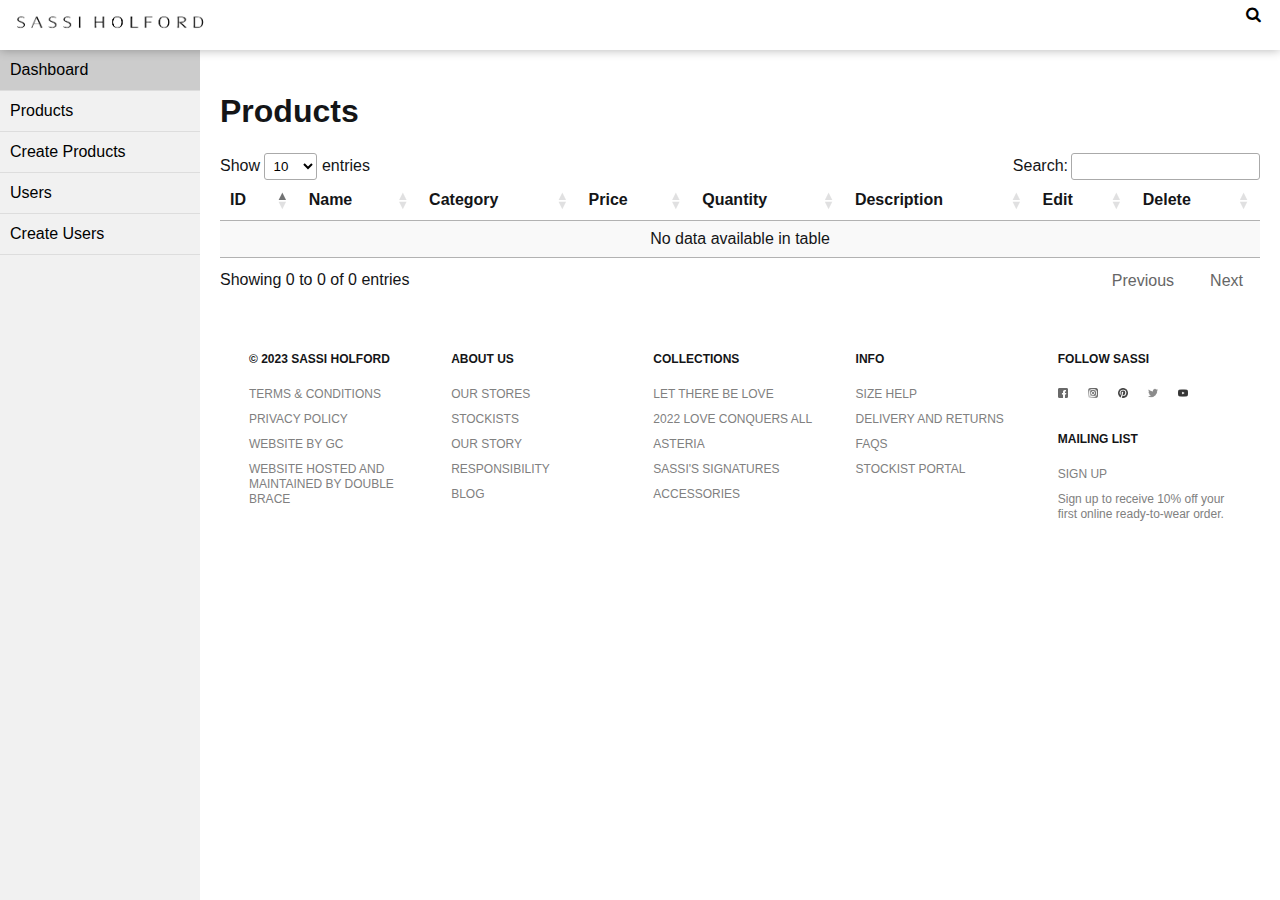
==== admin_products.html @ 5c67cd9a "First release" ====
<!DOCTYPE html>
<html lang="en">

<head>
    <meta charset="UTF-8">
    <meta http-equiv="X-UA-Compatible" content="IE=edge">
    <meta name="viewport" content="width=device-width, initial-scale=1.0">
    <title>Admin Dashboard</title>
    <link rel="shortcut icon" href="./img/fav-icon.png" type="image/x-icon">
    <link rel="stylesheet" href="style.css">
    <link rel="stylesheet" href="admin.css">
    <link href="font-awesome.css" rel="stylesheet">
    <link rel="stylesheet" href="https://cdnjs.cloudflare.com/ajax/libs/font-awesome/4.7.0/css/font-awesome.min.css">
    <link href='http://fonts.googleapis.com/css?family=Open+Sans' rel='stylesheet' type='text/css'>
    <link href="./js/datatables.min.css" rel="stylesheet" />
</head>

<body>
    <div class="navbar2" id="navbarScroll">
        <header style=" box-shadow: 0 0 10px rgba(0, 0, 0, 0.3);">
            <div class="logo"><a href="index.html"><img src="./img/logo2.png" alt=""></a></div>
            <div class="inner-right">
                <ul>
                    <li>
                        <a class="first-child" href="account.html">My Account</a>
                    </li>
                    <li>
                        <a href=""><i class="fa fa-search"></i></a>
                    </li>
                    <li>
                        <a href="cart.html"><i class="fa fa-shopping-bag"></i></a>
                    </li>
                    <li>
                        <a href="#" onclick="logout()">Log Out</a>
                    </li>
                </ul>
            </div>
        </header>
    </div>
    <div class="sidebar">
        <ul>
            <li class="active"><a href="dashboard.html">Dashboard</a></li>
            <li><a href="admin_products.html">Products</a></li>
            <li><a href="create_products.html">Create Products</a></li>
            <li><a href="users.html">Users</a></li>
            <li><a href="create_users.html">Create Users</a></li>
        </ul>
    </div>
    <div class="content">
        <table id="pdtTable" class="display">
            <h1>Products</h1>
            <thead>
                <tr>
                    <th>ID</th>
                    <th>Name</th>
                    <th>Category</th>
                    <th>Price</th>
                    <th>Quantity</th>
                    <th>Description</th>
                    <th>Edit</th>
                    <th>Delete</th>
                </tr>
            </thead>
            <tbody>
            </tbody>
        </table>

        <p id="loading"></p>
        <div id="product-item-container" class="products">
        </div>
        <footer>
            <div class="copyright col-2">
                <h6>© 2023 SASSI HOLFORD</h6>
                <a href="">TERMS & CONDITIONS</a>
                <a href="">PRIVACY POLICY</a>
                <a href="">WEBSITE BY GC</a>
                <a href="">WEBSITE HOSTED AND MAINTAINED BY DOUBLE BRACE</a>
            </div>
            <div class="aboutUs col-2">
                <h6>ABOUT US</h6>
                <a href="">OUR STORES</a>
                <a href="">STOCKISTS</a>
                <a href="">OUR STORY</a>
                <a href="">RESPONSIBILITY</a>
                <a href="">BLOG</a>
            </div>
            <div class="collections col-2">
                <h6>COLLECTIONS</h6>
                <a href="">LET THERE BE LOVE</a>
                <a href="">2022 LOVE CONQUERS ALL</a>
                <a href="">ASTERIA</a>
                <a href="">SASSI'S SIGNATURES</a>
                <a href="">ACCESSORIES</a>
            </div>
            <div class="info col-2">
                <h6>INFO</h6>
                <a href="">SIZE HELP</a>
                <a href="">DELIVERY AND RETURNS</a>
                <a href="">FAQS</a>
                <a href="">STOCKIST PORTAL</a>
            </div>
            <div class="followUs col-2">
                <h6>FOLLOW SASSI</h6>
                <div class="social">
                    <a href=""><img src="./img/facebook.png" alt=""></a><a href=""><img src="./img/instagram.png"
                            alt=""></a><a href=""><img src="./img/pinterest.png" alt=""></a><a href=""><img
                            src="./img/twitter.png" alt=""></a><a href=""><img src="./img/youtube.png" alt=""></a>
                </div>
                <h6>MAILING LIST</h6>
                <a href="">SIGN UP</a>
                <a href="">Sign up to receive 10% off your first online ready-to-wear order.</a>
            </div>
        </footer>
        <div class="footer2">
            <h4>JOIN OUR MAILING LIST</h4>
            <p style="font-size: 13px;">Sign up for the latest news and receive 10% off your first online <br>
                ready-to-wear
                order.</p>
            <a href="account.html">Sign Up</a>
            <h6>© 2023 Sassi Holford</h6>
            <p style="color: #9d9fa3;;">TERMS & CONDITIONS <br>PRIVACY POLICY</p>
            <div class="social-link">
                <a href=""><img src="./img/facebook.png" alt=""></a><a href=""><img src="./img/instagram.png"
                        alt=""></a><a href=""><img src="./img/pinterest.png" alt=""></a><a href=""><img
                        src="./img/twitter.png" alt=""></a><a href=""><img src="./img/youtube.png" alt=""></a>
            </div>
        </div>
    </div>


    <script src="./js/jquery-3.6.4.min.js"></script>
    <script src="./js/datatables.min.js"></script>
    <script src="./js/script.js"></script>
</body>

</html>
---- style.css ----
body {
    margin: 0;
    padding: 0;
    box-sizing: border-box;
    font-family: runda, sans-serif;
    color: #141517;
    line-height: 1.25;
}

* {
    list-style: none;
    text-decoration: none;
}

.col-1 {
    width: 8.33%;
}

.col-2 {
    width: 16.66%;
}

.col-3 {
    width: 25%;
}

.col-4 {
    width: 33.33%;
}

.col-5 {
    width: 41.66%;
}

.col-6 {
    width: 50%;
}

.col-7 {
    width: 58.33%;
}

.col-8 {
    width: 66.64%;
}

.col-9 {
    width: 75%;
}

.col-10 {
    width: 83.3%;
}

.col-11 {
    width: 91.63;
}

.col-12 {
    width: 99.96%;
}

/* #navbar {
    position: fixed;
    top: 0;
    width: 100%;
    display: block;
    transition: top 0.3s;
    margin-bottom: 50px;
} */

.mobile,
.footer2 {
    display: none;
}

.navbar2 {
    position: fixed;
    top: 0;
    width: 100%;
    transition: top 0.3s;
    background-color: #fff;
    z-index: 1;
}

header {
    height: 50px;
    display: flex;
    align-items: center;
    justify-content: space-between;
    padding: 0 20px;
}

.logo {
    margin-right: 50px;
}

.logo img {
    width: 200px;
}

.hamburger {
    display: none;
}

.nav-bar ul,
.inner-right ul {
    display: flex;
}

.nav-bar ul {
    gap: 20px;
}

.nav-bar ul li a,
.inner-right ul li a {
    display: block;
    color: black;
    font-size: 16px;
    padding: 10px;
    transition: 0.2s;
}

.nav-bar ul .last-link {
    display: none;
}

.nav-bar ul li a:hover,
.inner-right ul li a:hover {
    color: rgb(46, 43, 43);
}

.inner-right {
    margin-left: 120px;
}

.mobilevid {
    display: none;
}

main {
    margin-top: 50px;
}

.bg-section {
    width: 100%;
    height: 800px;
    background-image: url(./img/bg.jpg);
    background-repeat: no-repeat;
    background-position: center;
    background-size: cover;
    display: flex;
    align-items: flex-end;
    justify-content: space-around;
}

.pdt-bg-section {
    width: 100%;
    height: 400px;
    background-image: url(./img/shop-bg.jpg);
    background-repeat: no-repeat;
    background-position: center;
    background-size: cover;
    display: flex;
    justify-content: space-between;
    align-items: flex-end;
}

div.scrollmenu {
    padding: 0 50px;
    width: 90%;
    overflow: auto;
    white-space: nowrap;
    margin-left: 25px;
}

div.scrollmenu a {
    display: inline-block;
    text-align: center;
    padding: 14px;
    text-decoration: none;
    font-size: 20px;
    margin: 0;
    font-weight: 500;
    text-transform: uppercase;
    color: #141517;
}

div.scrollmenu a:hover {
    color: #fff;
}

.undertext {
    display: none;
}

.space::before {
    content: "\00a0\00a0";

}

.inner-text-left {
    padding-bottom: 100px;
}

.inner-text-right {
    padding-bottom: 20%;
}

.inner-text-right p {
    margin-bottom: 50px;
}

.inner-text-right a {
    cursor: pointer;
    text-decoration: none;
    padding: 1.33333333rem 2.08333333rem;
    color: #fff;
    background-color: #141517;
    font-size: .83333333rem;
    font-weight: 700;
    text-transform: uppercase;
    text-align: center;
    transition: background-color 1s, color 1s;
}

.sub-section {
    display: flex;
    align-items: center;
    padding: 50px 30px;
    gap: 20PX;
}

.sub-section-text {
    font-weight: 600;
}

.container {
    position: relative;
}

.image {
    width: 100%;
    height: auto;
}

.overlay {
    position: absolute;
    top: 0;
    left: 0;
    right: 0;
    background-color: #cccdcf;
    overflow: hidden;
    width: 100%;
    height: 90%;
    transform: scale(0);
    transition: 1s ease;
}

.container:hover .overlay {
    transform: scale(1);
}

.text a {
    color: #141517;
    font-size: 20px;
    position: absolute;
    top: 50%;
    left: 50%;
    transform: translate(-50%, -50%);
    text-align: center;
    text-decoration: none;
    font-weight: 600;
}

.centered {
    display: none;
}

.first-link {
    padding-left: 40px;
}

.third-link {
    padding-left: 82px;
}

.sign {
    height: 200px;
    background-image: url(./img/sassi-badge.png);
    background-repeat: no-repeat;
    background-position: right bottom;
    background-size: contain;
    display: flex;
    flex-direction: column;
    align-items: center;
    justify-content: center;
    text-align: center;
    margin: 10rem 0px;
}

.pdt-intro {
    height: 200px;
    background-image: url(./img/sassi-badge.png);
    background-repeat: no-repeat;
    background-position: center;
    background-size: contain;
    display: flex;
    flex-direction: column;
    align-items: center;
    justify-content: center;
    text-align: center;
    margin: 7rem 0px;
}

.sign img {
    width: 10%;
}

.sign p {
    font-weight: 800;
}

.pdt-intro p {
    font-size: 1.2rem;
    line-height: 1.5;
    font-weight: 300;
}

.product-section {
    padding: 0px 50px;
    margin: 13rem 2rem 10rem 2rem;
}

.product-section h2 {
    line-height: 1.25;
    margin-bottom: 3.33333333rem;
    font-weight: 600;
    text-transform: uppercase;
    color: #141517;
}

.product-images {
    display: flex;
    gap: 20px;
    margin-top: 50px;
}

.product-name {
    font-weight: 700;
    color: #141517;
}

.product-price {
    color: #b4b7bb;
    font-weight: 400;
}

.product-images img {
    width: 100%;
}

.image-container {
    display: inline-block;
    overflow: hidden;
    position: relative;
}

.image-container img {
    transition: transform 0.5s;
}

.image-container:hover img {
    transform: scale(1.15);
}

.store-section {
    display: flex;
    justify-content: space-around;
    padding: 0px 50px;
    align-items: flex-start;
    gap: 100px;
    margin: 5rem;
}

.left-store img,
.right-store img {
    width: 100%;
}

.left-store p,
.right-store p {
    color: #141517;
    line-height: 1.8;
    margin-bottom: 1rem;
    font-weight: 300;
    max-width: 100%;
}

.left-store a,
.right-store a {
    color: #9d9fa3;
    text-transform: uppercase;
    font-size: .91666667rem;
    transition: color .2s cubic-bezier(.455, .03, .515, .955);
    text-decoration: none;
    cursor: pointer;
}

.left-store button,
.right-store button {
    padding: 1.33333333rem 2.08333333rem;
    color: #141517;
    background-color: #fff;
    font-family: runda, sans-serif;
    font-size: .83333333rem;
    font-weight: 700;
    letter-spacing: .05rem;
    line-height: 1.2;
    text-transform: uppercase;
    border: 2px solid #141517;
    cursor: pointer;
    text-align: center;
    transition: background-color 1s, color 1s;
}

.left-store button:hover,
.right-store button:hover {
    color: white;
    background-color: black;
}

.inner-text-right a:hover {
    color: #141517;
    background-color: #fff;
    border: 2px solid #141517;
}



.about-section {
    margin: 8rem 5rem 0px 5rem;
    padding: 0px 50px;
}

.totalAmount {
    padding: 50px;
}

blockquote {
    font-size: 5.33333333rem;
    line-height: 1;
    font-weight: 700;
}

em {
    font-style: normal;
    color: transparent;
    -webkit-text-stroke: 1px #141517;

}

.inner-about-text {
    display: flex;
    align-items: flex-start;
    justify-content: space-evenly;
    gap: 100px;
}

.about-section p a {
    text-decoration: none;
    font-weight: 750;
    color: black;
}

.about-section p {
    color: #141517;
    line-height: 1.8;
    margin-bottom: 1rem;
    font-weight: 300;
    max-width: 100%;
}

.instagram {
    padding: 0px 50px;
    margin: 15rem 2rem 10rem 2rem;

}

.instagram2 {
    display: none;
}

.instagram h1 {
    font-size: 3.66666667rem;
    line-height: 1.25;
    margin-bottom: 3.33333333rem;
    font-weight: 600;
    text-transform: uppercase;
    color: #141517;
}

.ig-images {
    display: flex;
    gap: 20px;
    margin-top: 50px;
}

.ig-images img {
    width: 100%;
}

.zoomable-image {
    position: relative;
    overflow: hidden;
}

.zoomable-image img {
    transition: transform 0.8s;
}

.zoomable-image:hover img {
    transform: scale(1.2);
}

.products {
    display: flex;
    align-items: flex-start;
    justify-content: space-around;
    flex-wrap: wrap;
    gap: 20px;
}

.products a img {
    width: 100%;
}

.cart-item {
    display: inline-block;
    width: 20%;
    text-align: left;
    margin: 20px;
    background-color: #fff;
    border-radius: 10px;
    box-shadow: 0 0 10px rgba(0, 0, 0, 0.3);
    padding: 50px;
}

.cart-item img {
    margin-bottom: 30px;
}

.form-heading {
    padding: 20px 0px 20px 150px;
}

.form-section {
    display: flex;
    justify-content: space-evenly
}

.login,
.register {
    background-color: #fff;
    padding: 50px;
}

label {
    margin: 0;
    padding: 0;
    border: 0;
    outline: 0;
    font-size: 100%;
    font: inherit;
    vertical-align: baseline;
}

input[type=email],
input[type=password],
input[type=tel],
input[type=text] {
    width: 100%;
    padding: 10px;
    margin: 20px 0;
    box-sizing: border-box;
    border: none;
    border-bottom: 2px solid black;
    -webkit-transition: 0.5s;
    transition: 0.5s;
    outline: none;
}

input[type=email]:focus,
input[type=password]:focus,
input[type=tel]:focus,
input[type=text]:focus {
    border: none;
    border-bottom: 5px solid black
}

input[type="button"] {
    padding: 20px;
    background-color: #141517;
    border: none;
    color: #fff;
    font-size: 16px;
    cursor: pointer;
    margin-top: 50px;
}

input[type="button"]:hover {
    background-color: #34495E;
}

.register form p,
.login form p {
    margin: 0px;
    padding: 0px;
}

footer {
    display: flex;
    justify-content: space-evenly;
    align-items: flex-start;
}

footer h6 {
    font-size: 12px;
    font-weight: 800;
    margin: 20px 0px;
}

.copyright,
.info,
.aboutUs,
.collections,
.followUs {
    display: flex;
    flex-direction: column;
}

footer a {
    font-size: 12px;
    text-decoration: none;
    color: grey;
    margin-bottom: 10px;
}

footer a:hover {
    color: black;
}

.social {
    display: flex;
    gap: 20px;
    align-items: center;
    margin: 0;
}

.social img {
    width: 10px;
    -webkit-filter: grayscale(100%);
    filter: grayscale(100%);
}

.product-section2 {
    display: none;
}

.singlepdt {
    display: flex;
    align-items: center;
    justify-content: center;
}

.single-pdt-content {
    width: 90%;
    display: flex;
    justify-content: space-evenly;
    align-items: flex-start;
}

.left-content {
    width: 32%;
}

.right-content {
    width: 40%;
}

.right-content img {
    width: 100%;
}

.left-content h1 {
    font-size: 3.66666667rem;
}

.left-content .price {
    display: inline-block;
    font-size: 1.33333333rem;
    text-transform: uppercase;
    color: #9d9fa3;
    margin: 0;
    font-weight: 300;
}

.left-content .desc {
    color: #141517;
    font-weight: 400;
}

.left-content .size {
    display: inline-block;
    font-size: 1.33333333rem;
    text-transform: uppercase;
    color: #34495E;
    margin: 10px 0 20px 0;
    font-weight: 300;
}

.cart-button {
    padding: 1.33333333rem 2.08333333rem;
    color: #fff;
    background-color: #141517;
    font-family: runda, sans-serif;
    font-size: .83333333rem;
    font-weight: 700;
    letter-spacing: .05rem;
    line-height: 1.2;
    text-transform: uppercase;
    border: 2px solid #fff;
    cursor: pointer;
    text-align: center;
    transition: background-color 1s, color 1s;
}

.cart-button:hover {
    color: #141517;
    background-color: #fff;
    border: #141517 2px solid;
}

.cart-button {
    margin-bottom: 20px;
}

.left-content a {
    color: #9d9fa3;
    text-decoration: none;
}

.pinterest-button {
    display: inline-flex;
    padding: 1.33333333rem 2.08333333rem;
    margin: 25px 0 1.66666667rem;
    background-color: #fff;
    color: #141517;
    font-family: runda, sans-serif;
    font-size: .83333333rem;
    font-weight: 700;
    letter-spacing: .05rem;
    line-height: 1.2;
    text-transform: uppercase;
    border: 2px solid #141517;
    cursor: pointer;
    transition-property: color, opacity, background-color, border-color;
    transition-duration: .4s;
    transition-timing-function: cubic-bezier(.455, .03, .515, .955);
    text-align: center;
}

.pinterest-button:hover {
    background-color: #141517;
    color: #fff;
}

.pinterest-button img {
    width: 30px;
    margin-right: 20px;
}

.pinterest-button span {
    margin-top: 8px;
}

.more-collection {
    padding: 50px;
    margin-left: 100px;
}

.inner-mob-links {
    display: none;
}

@media only screen and (max-width: 1320px) {

    header {
        padding: 0 10px;
    }


    .inner-right ul li .first-child {
        display: none;
    }
}

@media only screen and (max-width: 1176px) {

    .nav-bar ul li a,
    .inner-right ul li a {
        font-size: 20px;
        font-weight: 700;
    }


    .nav-bar ul .last-link {
        display: block;
    }

    .inner-right ul li .first-child,
    .dropdown-content {
        display: none;
    }

    .logo {
        margin-left: 150px;
    }

    .hamburger {
        display: block;
        cursor: pointer;
    }

    .hamburger .line {
        width: 30px;
        height: 3px;
        background-color: black;
        margin: 6px 0;
    }

    .nav-bar {
        height: 0;
        position: absolute;
        top: 50px;
        left: 0;
        right: 0;
        width: 100vw;
        transition: 0.5s;
        background-color: white;
    }

    .nav-bar.active {
        height: 600px;
        padding-left: 50px;
    }

    .nav-bar ul {
        display: block;
        width: fit-content;
        margin: 80px auto 0 0;
        text-align: left;
        transition: 0.5s;
        opacity: 0;
        overflow: hidden;
    }

    .nav-bar.active ul {
        opacity: 1;
    }

    .nav-bar ul li a {
        margin-bottom: 10px;
        color: black;
    }

    .nav-bar ul li .dropdown-content a {
        display: none;
    }

    .single-pdt-content {
        width: unset;
    }
}

@media (max-width: 736px) {
    .hamburger {
        display: block;
        cursor: pointer;
    }

    .hamburger .line {
        width: 30px;
        height: 3px;
        background-color: black;
        margin: 6px 0;
    }

    .logo {
        margin-right: 90px;
        margin-left: 220px;
    }

    .inner-right {
        margin-left: 0;
    }

    nav ul li .dropdown-content,
    .dropdown-content a,
    .dropdown-content a img {
        display: none;
    }

    .mobilevid {
        display: block;
        position: relative;
        width: 100%;
        padding-bottom: 56.25%;
        overflow: hidden;
        margin-bottom: 30px;
        z-index: -1;
    }

    .mobilevid iframe {
        position: absolute;
        top: 0;
        left: 0;
        width: 100%;
        height: 100%;
    }

    .mobile {
        display: block;
        width: 10%;
        font-size: 40px;
        padding: 10px;
    }

    .bg-section {
        width: 100%;
        height: 400px;
        align-items: center;
        justify-content: center;
    }

    .bg-section .inner-text-left,
    .bg-section .inner-text-right p,
    .bg-section .inner-text-right a {
        display: none;
    }

    .inner-text-right {
        padding-bottom: 0;
    }

    .undertext {
        display: block;
        padding: 20px;
        margin: 20px 30px;
    }

    .space::before {
        content: "\00a0\00a0";

    }

    .sub-section {
        flex-wrap: wrap;
        padding: 0;
    }

    .container {
        position: relative;
        text-align: center;
        color: white;
    }

    .container {
        width: 100%;
        padding: 40px;
    }

    .centered {
        display: block;
        position: absolute;
        top: 50%;
        left: 50%;
        transform: translate(-50%, -50%);
        font-size: 20px;
    }

    .store-section {
        flex-wrap: wrap;
        padding: 0px 10px;
    }

    .store-section button {
        width: 100%;
    }

    .about-section {
        padding: 0px 10px;
    }

    .sign,
    .store-section,
    .about-section,
    .instagram {
        margin: 20px 5px;
    }

    .instagram {
        display: none;
    }

    .instagram2 {
        display: block;
        text-align: center;
        margin-top: 15rem;
    }

    .instagram2 img {
        width: 80%;
    }

    .store-section {
        text-align: center;
    }

    .about-section {
        margin-top: 20px;
        text-align: left;
    }

    .about-section,
    .inner-about-text {
        gap: 10px;
    }

    .instagram h1 {
        font-size: 1.66666667rem;
    }

    .about-section blockquote {
        font-size: 1.33333333rem;
        margin-top: 70px;
    }

    .inner-about-text {
        flex-wrap: wrap;
    }

    footer {
        display: none;
    }

    .footer2 {
        display: block;
        text-align: center;
        margin-top: 50px;
    }


    .footer2 a {
        font-size: .91666667rem;
        color: #9d9fa3;
        text-transform: uppercase;
    }

    .social-link img {
        width: 4%;
        margin-right: 20px;
        -webkit-filter: grayscale(100%);
        filter: grayscale(100%);
    }

    .product-section2 h1 {
        font-size: 1.66666667rem;
    }

    .product-section2 {
        display: block;
    }

    .product-section {
        display: none;
    }

    .form-heading {
        margin-top: 50px;
        margin-left: 10px;
        padding: 20px 0px 0px 50px;
    }

    .form-section {
        display: unset;
        padding: 20px;
    }

    .login,
    .register {
        width: 100%;
    }

    .login {
        margin-top: -50px;
    }

    .login input[type="button"],
    .register input[type="button"] {
        margin-left: 0px;
        float: right;

    }

    .pdt-intro p {
        font-size: 1rem;
        line-height: 1.5;
        font-weight: 300;
    }

    .single-pdt-content {
        flex-wrap: wrap;
        flex-direction: column-reverse;
    }

    .left-content,
    .right-content {
        width: 100%;
    }

    .left-content {
        margin-top: 50px;
    }

    .pinterest-button,
    .pinterest-link {
        display: none;
    }

    .inner-mob-links {
        display: block;
    }

    .product-item .desc {
        width: 100%;
    }

    .productitem {
        width: 100%;
        text-align: center;
    }

    .innernav {
        text-align: center;
    }

    .hidden {
        display: none;
    }


}

@media (max-width: 450px) {
    .logo {
        margin-left: 50px;
        margin-right: 0;
    }
}
---- admin.css ----
header {
    overflow: hidden;
    justify-content: unset;
    gap: 51rem;
}

.sidebar {
    height: 100%;
    width: 200px;
    background-color: #f1f1f1;
    position: fixed;
    top: 50px;
    left: 0;
}


.content {
    margin-left: 200px;
    padding: 20px;
    display: flex;
    flex-direction: column;
    min-height: 100%;
    margin-top: 50px;
}

.sidebar ul {
    list-style-type: none;
    padding: 0;
    margin: 0;
}

.sidebar li {
    padding: 10px;
    border-bottom: 1px solid #ddd;
}

.sidebar li:hover {
    background-color: #ddd;
}

.active {
    background-color: #ccc;
}

.sidebar li a {
    text-decoration: none;
    color: black;
}

.inner-content {
    display: flex;
}

.card {
    width: 200px;
    height: 150px;
    background-color: #f1f1f1;
    padding: 20px;
    margin-bottom: 20px;
}

.userForm input[type=text],
.userForm input[type=email],
.userForm input[type=tel],
.userForm input[type=password] {
    width: 100%;
    padding: 12px 20px;
    margin: 8px 0;
    box-sizing: border-box;
    border: 3px solid #ccc;
    -webkit-transition: 0.5s;
    transition: 0.5s;
    outline: none;
}

input[type=text]:focus,
.userForm input[type=email]:focus,
.userForm input[type=tel]:focus,
.userForm input[type=password]:focus {
    border: 3px solid #555;
}


.userForm .button5,
.btnDesign {
    padding: 16px 32px;
    text-align: center;
    text-decoration: none;
    display: inline-block;
    font-size: 16px;
    margin: 4px 2px;
    transition-duration: 0.4s;
    cursor: pointer;
    background-color: white;
    color: black;
    border: 2px solid #555555;
}

.userForm .button5:hover,
.btnDesign:hover {
    background-color: #555555;
    color: white;
}

.oldContent,
.userForm {

    display: inline-block;
    text-align: left;
    margin-bottom: 20px;
    background-color: #fff;
    border-radius: 10px;
    box-shadow: 0 0 10px rgba(0, 0, 0, 0.3);
    padding: 50px;
    width: 50%;
}

.oldContent p {
    width: 100%;
    padding: 12px 20px;
    margin: 8px 0;
    box-sizing: border-box;
    border: 3px solid #ccc;
}

@media only screen and (max-width: 1176px) {
    header {
        gap: 0px;
    }

    .logo {
        margin-left: 0px;
        margin-right: 17rem;
    }
}

@media (max-width: 761px) {
    header {
        gap: 0px;
    }

    .logo {
        margin-left: 0;
        margin-right: 20rem;
    }
}

@media (max-width: 721px) {
    header {
        gap: 0px;
    }

    .logo {
        margin-left: 0;
        margin-right: 20rem;
    }

    /* 

    .display {
        overflow-x: auto
    } */

    .sidebar {
        width: 100px;
    }

    .content {
        margin-left: 100px;
    }

    .oldContent,
    .userForm {
        display: unset;
        text-align: unset;
        margin-left: 30px;
        width: 100%;
    }

    .userForm input[type=text],
    .userForm input[type=email],
    .userForm input[type=tel],
    .userForm input[type=password] {
        width: 100%;
        padding: 8px;
    }

    .userForm .button5,
    .btnDesign {
        padding: 8px 16px;
    }

    .footer2 {
        margin-left: 60px;
    }
}
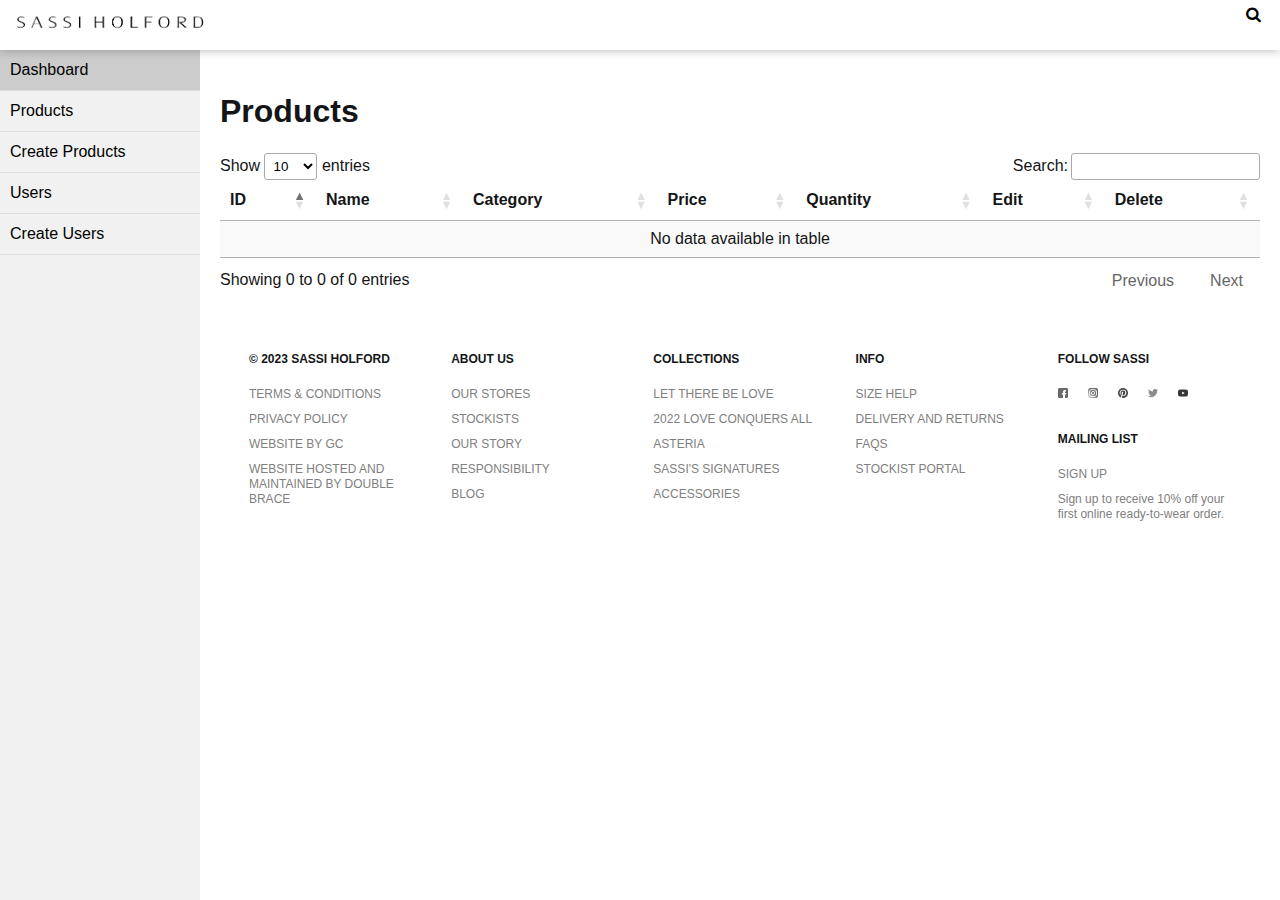
==== commit 4b15eb3d: "fixed endpoint image issue" ====
--- a/admin_products.html
+++ b/admin_products.html
@@ -56,7 +56,6 @@
                     <th>Category</th>
                     <th>Price</th>
                     <th>Quantity</th>
-                    <th>Description</th>
                     <th>Edit</th>
                     <th>Delete</th>
                 </tr>
--- a/admin.css
+++ b/admin.css
@@ -13,6 +13,9 @@
     left: 0;
 }
 
+.product-parent {
+    width: 30%;
+}
 
 .content {
     margin-left: 200px;
